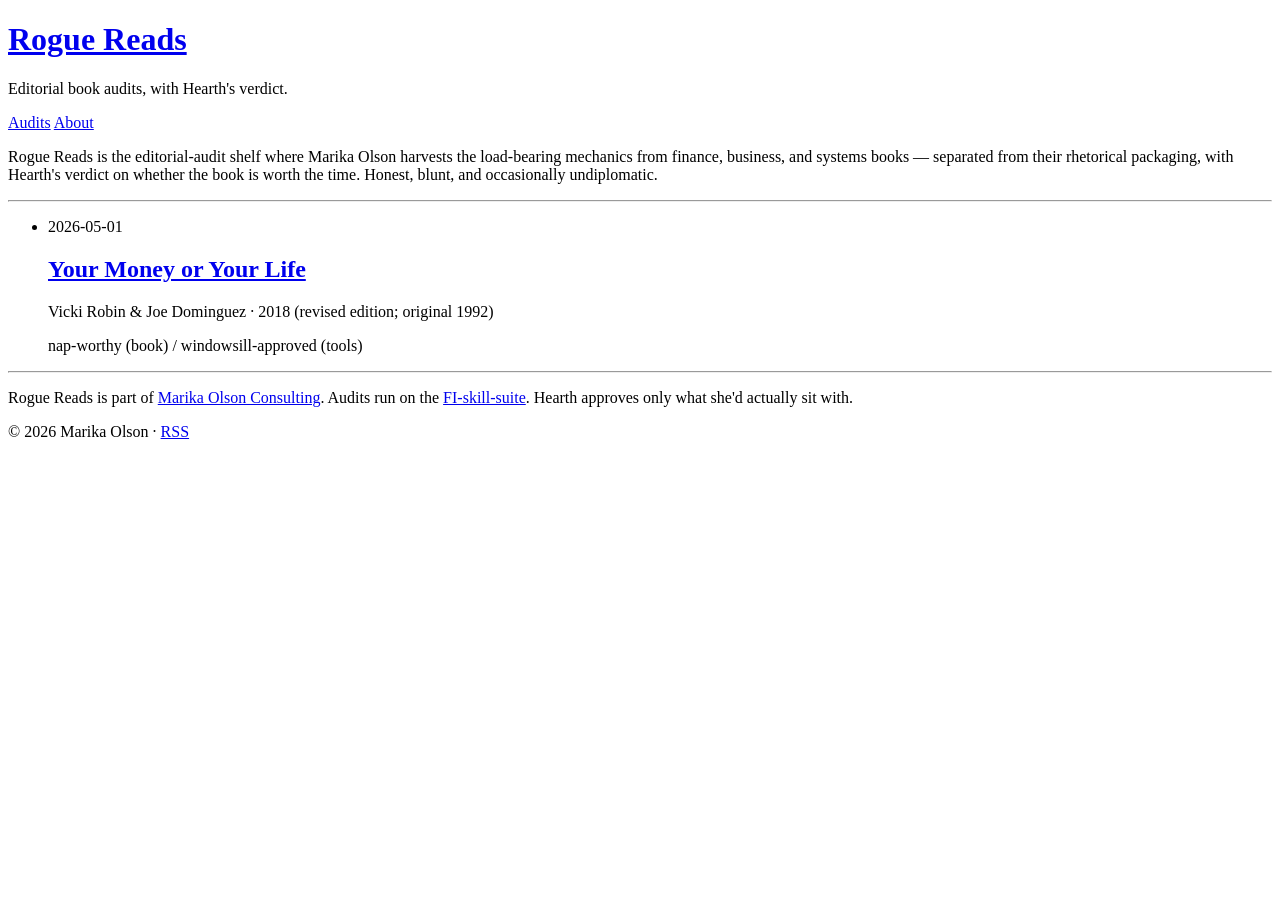
==== docs/index.html @ 6be88652 "Rename /website/ to /docs/ for GitHub Pages compatibility GitHub Pages 'Deploy from a branch' mode o" ====
<!DOCTYPE html>
<html lang="en">
<head>
    <meta charset="UTF-8">
    <meta name="viewport" content="width=device-width, initial-scale=1.0">
    <title>Audits — Rogue Reads</title>
    <meta name="description" content="Editorial book audits, with Hearth's verdict.">
    <link rel="alternate" type="application/rss+xml" title="Rogue Reads RSS" href="/feed.xml">
    <link rel="preconnect" href="https://fonts.googleapis.com">
    <link rel="preconnect" href="https://fonts.gstatic.com" crossorigin>
    <link rel="stylesheet" href="https://fonts.googleapis.com/css2?family=Aboreto&family=Raleway:ital,wght@0,300;0,400;0,500;0,600;0,700;1,400&family=JetBrains+Mono:wght@400;700&display=swap">
    <link rel="stylesheet" href="/static/css/style.css">
</head>
<body>
    <header class="site-header">
        <div class="container">
            <div class="site-brand">
                <h1 class="site-title"><a href="/">Rogue Reads</a></h1>
                <p class="site-tagline">Editorial book audits, with Hearth's verdict.</p>
            </div>
            <nav class="site-nav">
                <a href="/">Audits</a>
                <a href="/about.html">About</a>
            </nav>
        </div>
    </header>

    <main class="container">
        <section class="intro">
<p>Rogue Reads is the editorial-audit shelf where Marika Olson harvests the load-bearing mechanics from finance, business, and systems books — separated from their rhetorical packaging, with Hearth's verdict on whether the book is worth the time. Honest, blunt, and occasionally undiplomatic.</p>
</section>
<hr class="deco-divider">
<ul class="audit-list"><li class="audit-item">
    <div class="audit-item-meta">2026-05-01</div>
    <h2 class="audit-item-title"><a href="/audits/2026-05-01-ymoyl.html">Your Money or Your Life</a></h2>
    <p class="audit-item-author">Vicki Robin &amp; Joe Dominguez &middot; 2018 (revised edition; original 1992)</p>
    <span class="audit-item-verdict">nap-worthy (book) / windowsill-approved (tools)</span>
</li></ul>
    </main>

    <footer class="site-footer">
        <div class="container">
            <hr class="deco-divider">
            <p>Rogue Reads is part of <a href="https://marikaolson.com">Marika Olson Consulting</a>. Audits run on the <a href="https://github.com/XerafinaTaleSedrin/FI-skill-suite">FI-skill-suite</a>. Hearth approves only what she'd actually sit with.</p>
            <p class="footer-meta">&copy; 2026 Marika Olson &middot; <a href="/feed.xml">RSS</a></p>
        </div>
    </footer>
</body>
</html>
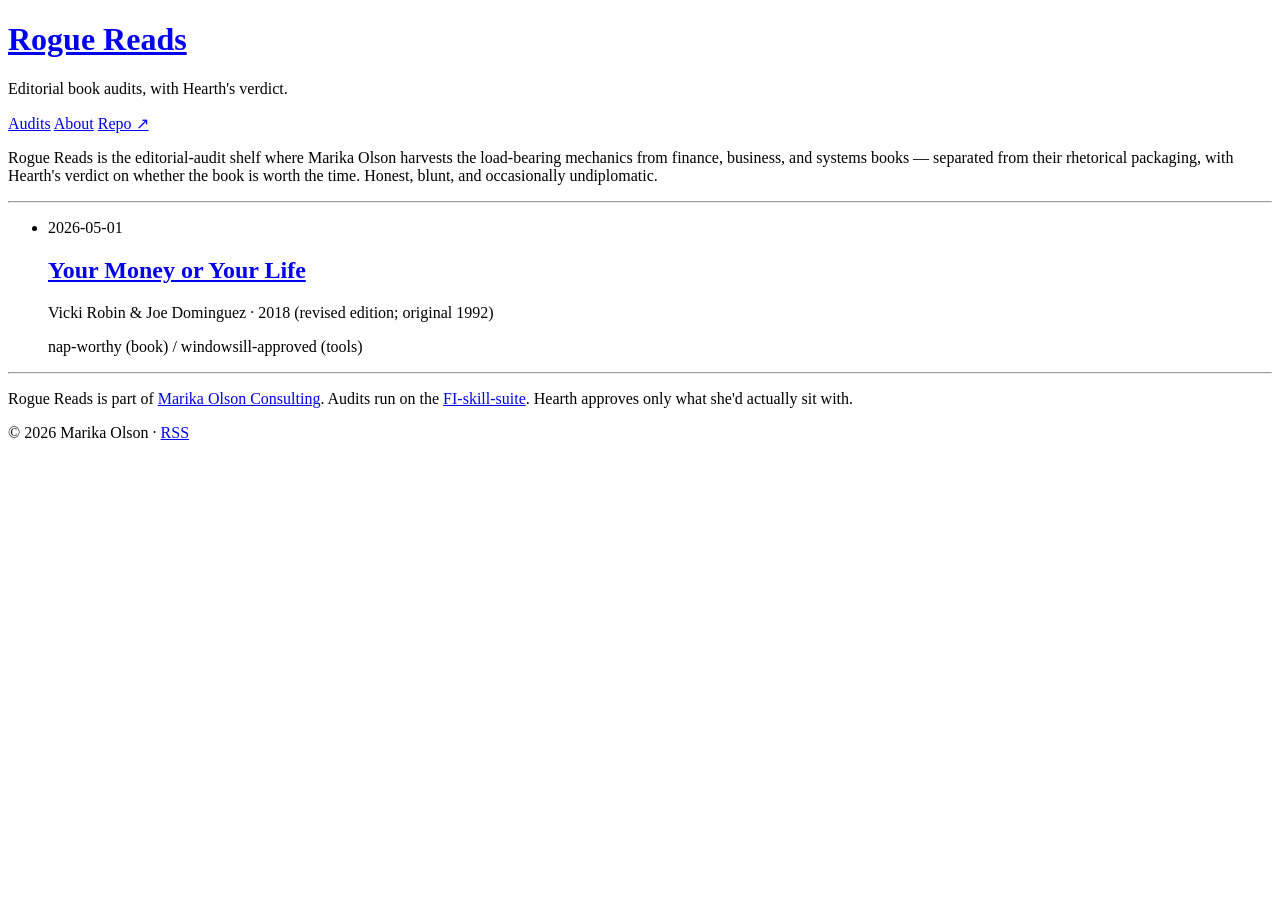
==== commit eb7a7f69: "website: add Repo nav link + per-audit "how this feeds into the repo" footer Two requested changes f" ====
--- a/docs/index.html
+++ b/docs/index.html
@@ -5,34 +5,33 @@
     <meta name="viewport" content="width=device-width, initial-scale=1.0">
     <title>Audits — Rogue Reads</title>
     <meta name="description" content="Editorial book audits, with Hearth's verdict.">
-    <link rel="alternate" type="application/rss+xml" title="Rogue Reads RSS" href="/feed.xml">
+    <link rel="alternate" type="application/rss+xml" title="Rogue Reads RSS" href="/FI-skill-suite/feed.xml">
     <link rel="preconnect" href="https://fonts.googleapis.com">
     <link rel="preconnect" href="https://fonts.gstatic.com" crossorigin>
     <link rel="stylesheet" href="https://fonts.googleapis.com/css2?family=Aboreto&family=Raleway:ital,wght@0,300;0,400;0,500;0,600;0,700;1,400&family=JetBrains+Mono:wght@400;700&display=swap">
-    <link rel="stylesheet" href="/static/css/style.css">
+    <link rel="stylesheet" href="/FI-skill-suite/static/css/style.css">
 </head>
 <body>
     <header class="site-header">
         <div class="container">
             <div class="site-brand">
-                <h1 class="site-title"><a href="/">Rogue Reads</a></h1>
+                <h1 class="site-title"><a href="/FI-skill-suite/">Rogue Reads</a></h1>
                 <p class="site-tagline">Editorial book audits, with Hearth's verdict.</p>
             </div>
             <nav class="site-nav">
-                <a href="/">Audits</a>
-                <a href="/about.html">About</a>
+                <a href="/FI-skill-suite/">Audits</a>
+                <a href="/FI-skill-suite/about.html">About</a>
+                <a href="https://github.com/XerafinaTaleSedrin/FI-skill-suite" rel="noopener">Repo ↗</a>
             </nav>
         </div>
     </header>
 
     <main class="container">
-        <section class="intro">
-<p>Rogue Reads is the editorial-audit shelf where Marika Olson harvests the load-bearing mechanics from finance, business, and systems books — separated from their rhetorical packaging, with Hearth's verdict on whether the book is worth the time. Honest, blunt, and occasionally undiplomatic.</p>
-</section>
+        <section class="intro"><p>Rogue Reads is the editorial-audit shelf where Marika Olson harvests the load-bearing mechanics from finance, business, and systems books — separated from their rhetorical packaging, with Hearth's verdict on whether the book is worth the time. Honest, blunt, and occasionally undiplomatic.</p></section>
 <hr class="deco-divider">
 <ul class="audit-list"><li class="audit-item">
     <div class="audit-item-meta">2026-05-01</div>
-    <h2 class="audit-item-title"><a href="/audits/2026-05-01-ymoyl.html">Your Money or Your Life</a></h2>
+    <h2 class="audit-item-title"><a href="/FI-skill-suite/audits/2026-05-01-ymoyl.html">Your Money or Your Life</a></h2>
     <p class="audit-item-author">Vicki Robin &amp; Joe Dominguez &middot; 2018 (revised edition; original 1992)</p>
     <span class="audit-item-verdict">nap-worthy (book) / windowsill-approved (tools)</span>
 </li></ul>
@@ -42,7 +41,7 @@
         <div class="container">
             <hr class="deco-divider">
             <p>Rogue Reads is part of <a href="https://marikaolson.com">Marika Olson Consulting</a>. Audits run on the <a href="https://github.com/XerafinaTaleSedrin/FI-skill-suite">FI-skill-suite</a>. Hearth approves only what she'd actually sit with.</p>
-            <p class="footer-meta">&copy; 2026 Marika Olson &middot; <a href="/feed.xml">RSS</a></p>
+            <p class="footer-meta">&copy; 2026 Marika Olson &middot; <a href="/FI-skill-suite/feed.xml">RSS</a></p>
         </div>
     </footer>
 </body>
